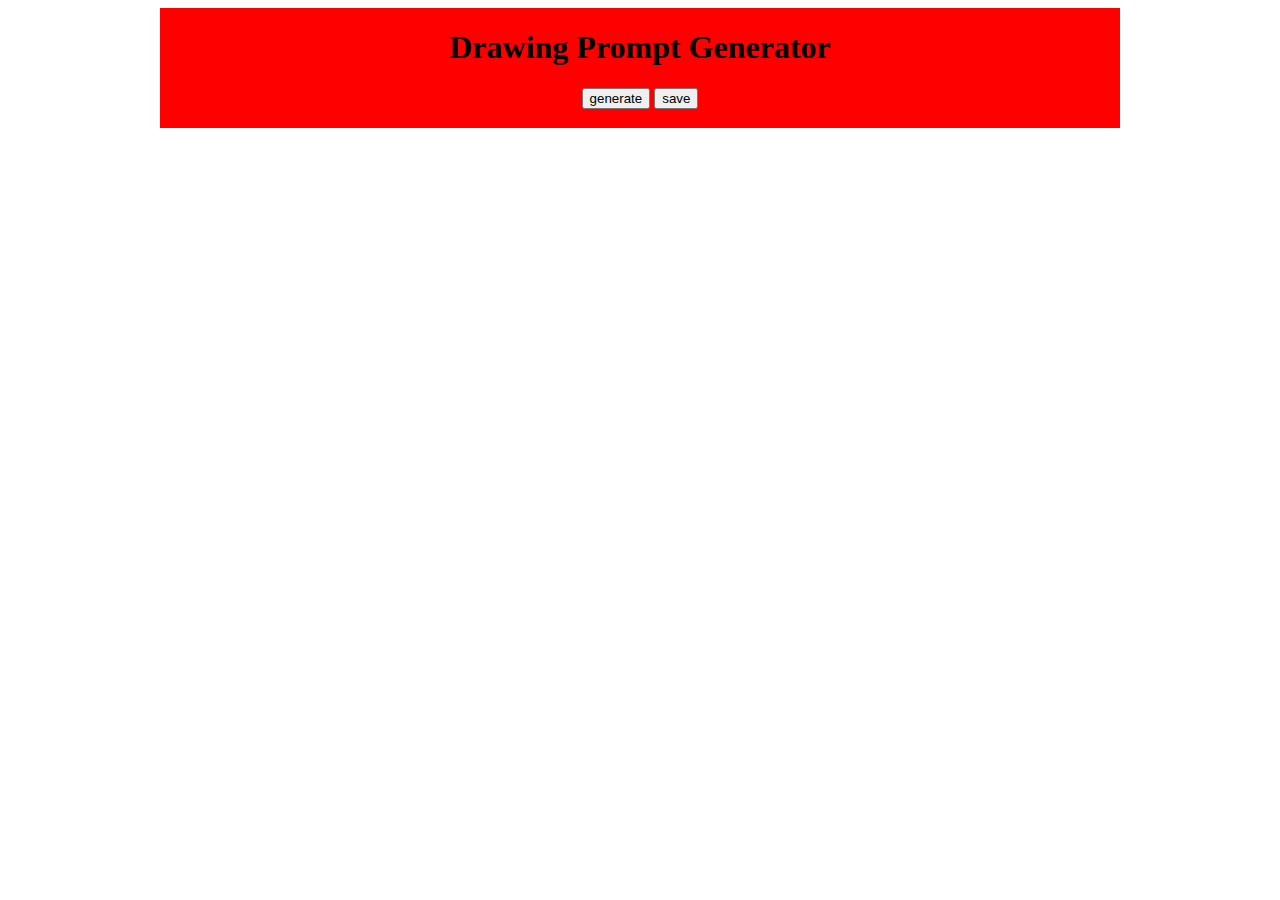
==== index.html @ bd368e4e "initial commit" ====
<!DOCTYPE html>
<html lang="en">

<head>
    <meta charset="UTF-8">
    <meta http-equiv="X-UA-Compatible" content="IE=edge">
    <meta name="viewport" content="width=device-width, initial-scale=1.0">
    <title>Document</title>
    <link rel="stylesheet" href="style.css">
</head>

<body>
    <div class="container">
        <h1>Drawing Prompt Generator</h1>
        <div class="genres_container">
        </div>
        <div class="buttons_container">
            <button class="button" id="generate">generate</button>
            <button class="button" id="save">save</button>
        </div>
        <div class="result">
            <h3></h3>
        </div>

        <script src="index.js"></script>
</body>

</html>
---- style.css ----
body {
    text-align: center;
    display: flex;
    justify-content: center;
}
.container {
    max-width: 960px;
    width: 100%;
    background: red;
    text-align: center;
}

.genres_container {
    display: flex;
    justify-content: space;
    background: green;
}

.genre_box {
    width: 200px;
    height: 300px;
    margin: 20px;
    display: flex;
    background: blue;
}

.genre_box.checked {
    background: steelblue;
}
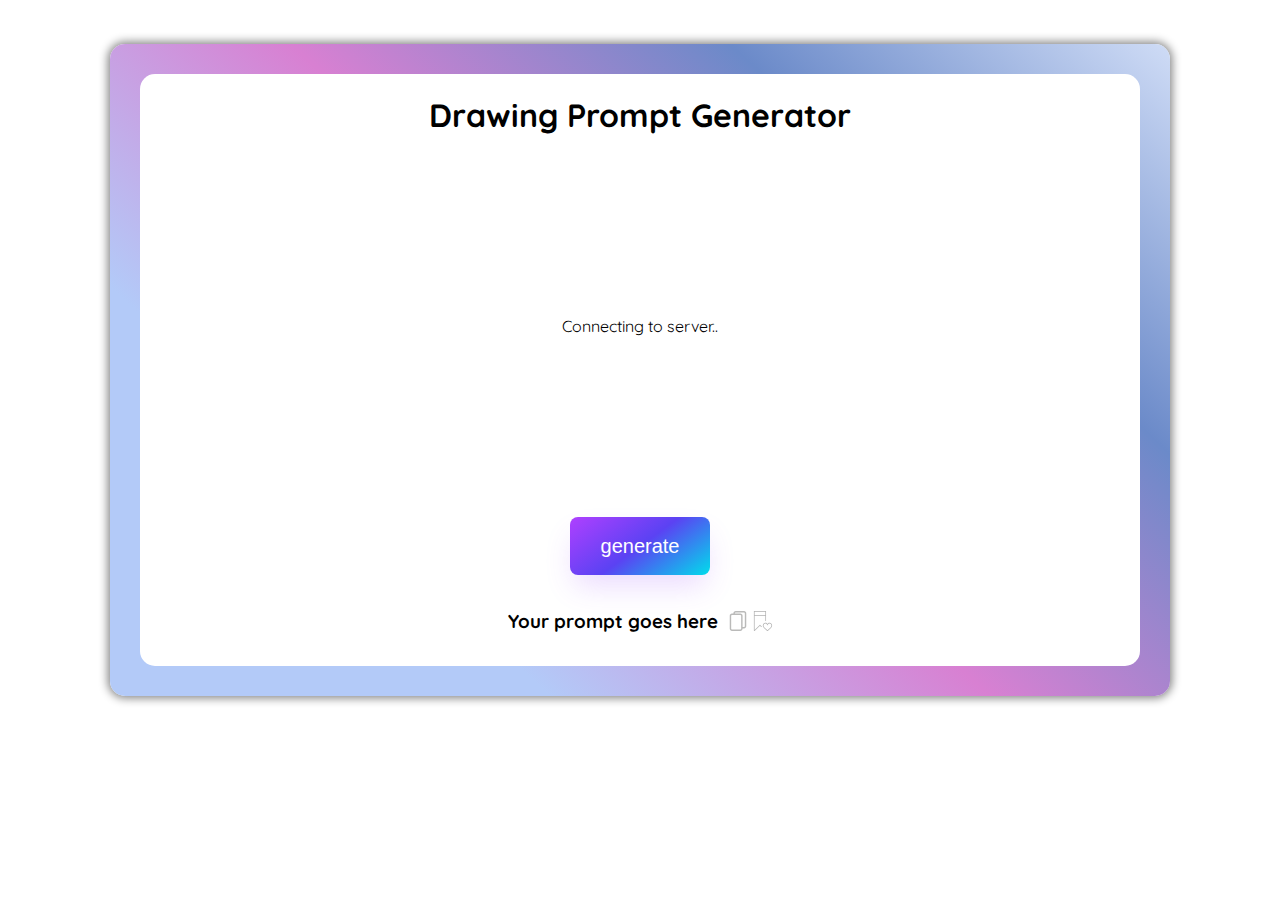
==== commit 6cc9873d: "changes" ====
--- a/index.html
+++ b/index.html
@@ -10,16 +10,22 @@
 </head>
 
 <body>
-    <div class="container">
-        <h1>Drawing Prompt Generator</h1>
-        <div class="genres_container">
-        </div>
-        <div class="buttons_container">
-            <button class="button" id="generate">generate</button>
-            <button class="button" id="save">save</button>
-        </div>
-        <div class="result">
-            <h3></h3>
+    <div class="container_border">
+        <div class="container">
+            <h1>Drawing Prompt Generator</h1>
+            <div class="genres_container">
+                <p style="align-self: center; ">Connecting to server..</p>
+            </div>
+            <div class="buttons_container">
+                <button class="button-63" id="generate">generate</button>
+            </div>
+            <div class="result_row">
+                <h3 class="result">Your prompt goes here</h3>
+                <span class="copy"><img src="img/copy.svg" title="copy" /></span>
+                <span class="bookmark"><img src="img/bookmark.svg" title="bookmark" /></span>
+            </div>
+            <div class="results_saved">
+            </div>
         </div>
 
         <script src="index.js"></script>
--- a/style.css
+++ b/style.css
@@ -1,19 +1,48 @@
+@import url('https://fonts.googleapis.com/css2?family=Quicksand&display=swap');
+
 body {
+    font-family: 'Quicksand', sans-serif;
     text-align: center;
     display: flex;
+    align-items: center;
     justify-content: center;
+    margin: 0;
+    min-height: 80vh;
 }
+
+.container_border {
+    margin-top: 20px;
+    width: 90%;
+    max-width: 1000px;
+    display: flex;
+    align-items: center;
+    justify-content: center;
+    background: linear-gradient(43deg, #b3caf8 25%, #d880d2 50%, #6b8ac9 75%, #cfdcf6 100%);
+    border-radius: 15px;
+    box-shadow: 0 0 10px 2px gray;
+    padding: 30px;
+}
+
 .container {
-    max-width: 960px;
     width: 100%;
-    background: red;
+    /* background: red; */
+    background: white;
+    text-align: center;
+    border-radius: 15px;
+    /* border: 5px black outset; */
+}
+
+.genres_container {
+    min-height: 340px;
+    display: flex;
+    justify-content: space-around;
+    /* background: green; */
+    background: white;
     text-align: center;
 }
 
-.genres_container {
-    display: flex;
-    justify-content: space;
-    background: green;
+.container > h1 {
+    user-select: none;
 }
 
 .genre_box {
@@ -21,9 +50,126 @@
     height: 300px;
     margin: 20px;
     display: flex;
-    background: blue;
+    border-radius: 25px;
+    text-align: center;
+    justify-content: center;
+    box-shadow: 0 0 10px 2px grey;
+    filter: grayscale(100%);
+    background-position: center;
+    background-size: cover;
+    background-repeat: no-repeat;
 }
 
 .genre_box.checked {
-    background: steelblue;
+    filter: grayscale(0%);
+}
+
+.buttons_container {
+    display: flex;
+    align-items: center;
+    justify-content: center;
+}
+.title {
+    margin-top: 20px;
+    user-select: none;
+    color: white;
+    text-shadow:1px 1px 10px #fff, 1px 1px 10px #ccc;
+    font-size:28px;
+    text-align:center;
+}
+.result_row{
+    display: flex;
+    align-items: center;
+    justify-content: center;
+    height: 50px;
+    margin-bottom: 20px;
+}
+.result_saved_row > h3{
+    font-size: 14px;
+    margin: 3px 0;
+}
+
+.results_saved{
+    margin-bottom: 20px;
+}
+
+.copy {
+    width: 20px;
+    height: 20px;
+    cursor: pointer;
+    opacity: 0.3;
+    margin-left: 10px;
+}   
+img {
+    user-select: none;
+    -webkit-user-drag: none;
+}
+.copy:hover {
+    opacity: 1;
+}
+.bookmark{
+    margin-left: 5px;
+    width: 20px;
+    height: 20px;
+    cursor: pointer;
+    opacity: 0.3;
+}
+.bookmark:hover {
+    opacity: 1;
+}
+
+.result_saved_row {
+    display: flex;
+    align-items: center;
+    justify-content: center;
+}
+
+
+.remove {
+    width: 20px;
+    height: 20px;
+    cursor: pointer;
+    opacity: 0.3;
+    margin-left: 10px;
+}   
+.remove:hover {
+    opacity: 1;
+}
+
+
+
+
+/* CSS */
+.button-63 {
+    margin: 21px 0;
+  align-items: center;
+  background-image: linear-gradient(144deg,#AF40FF, #5B42F3 50%,#00DDEB);
+  border: 0;
+  border-radius: 8px;
+  box-shadow: rgba(151, 65, 252, 0.2) 0 15px 30px -5px;
+  box-sizing: border-box;
+  color: #FFFFFF;
+  display: flex;
+  font-family: Phantomsans, sans-serif;
+  font-size: 20px;
+  justify-content: center;
+  line-height: 1em;
+  max-width: 100%;
+  min-width: 140px;
+  padding: 19px 24px;
+  text-decoration: none;
+  user-select: none;
+  -webkit-user-select: none;
+  touch-action: manipulation;
+  white-space: nowrap;
+  cursor: pointer;
+}
+
+.button-63:active,
+.button-63:hover {
+  outline: 0;
+}
+
+.button-63:active{
+    transform: scale(0.95); 
 }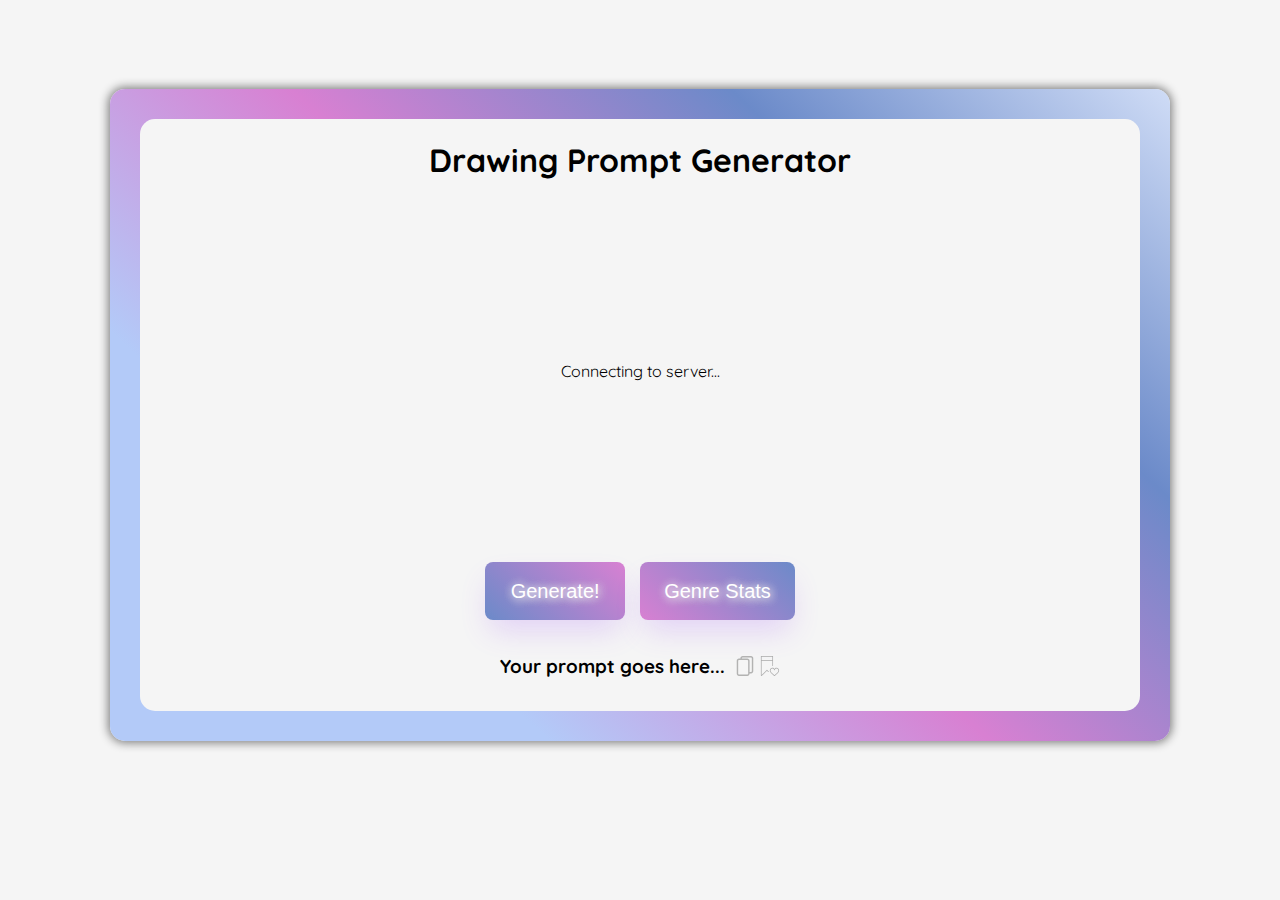
==== commit 59464734: "client" ====
--- a/index.html
+++ b/index.html
@@ -1,11 +1,13 @@
 <!DOCTYPE html>
 <html lang="en">
+<!-- MAIN (PROMPT GENERATION) PAGE -->
 
 <head>
     <meta charset="UTF-8">
     <meta http-equiv="X-UA-Compatible" content="IE=edge">
     <meta name="viewport" content="width=device-width, initial-scale=1.0">
-    <title>Document</title>
+    <!-- TITLE & STYLE FILE CONNECTION -->
+    <title>Drawing Prompt Generator</title>
     <link rel="stylesheet" href="style.css">
 </head>
 
@@ -13,21 +15,29 @@
     <div class="container_border">
         <div class="container">
             <h1>Drawing Prompt Generator</h1>
+            <!-- GENRE DISPLAY & SELECTION -->
             <div class="genres_container">
-                <p style="align-self: center; ">Connecting to server..</p>
+                <!-- PLACEHOLDER IN CASE OF NO DB CONNECTION -->
+                <p style="align-self: center; ">Connecting to server...</p>
             </div>
+            <!-- GENERATE & STATS PAGE REDIRECT BUTTONS -->
             <div class="buttons_container">
-                <button class="button-63" id="generate">generate</button>
+                <button class="genbutton" id="generate" title="Generate Prompt">Generate!</button>
+                <a href="stats.html" title="View Genre Statistics">
+                    <input type="button" class="statbutton" value="Genre Stats">
+                </a>
             </div>
-            <div class="result_row">
-                <h3 class="result">Your prompt goes here</h3>
-                <span class="copy"><img src="img/copy.svg" title="copy" /></span>
-                <span class="bookmark"><img src="img/bookmark.svg" title="bookmark" /></span>
+            <!-- GENERATED PROMPT DISPLAY & COPY/SAVE BUTTONS-->
+            <div class=" result_row">
+                <h3 class="result">Your prompt goes here...</h3>
+                <span class="copy"><img src="img/copy.svg" title="Copy" /></span>
+                <span class="bookmark"><img src="img/bookmark.svg" title="Bookmark" /></span>
             </div>
+            <!-- PROMPT STORAGE SECTION -->
             <div class="results_saved">
             </div>
         </div>
-
+        <!-- SCRIPT FILE CONNECTION -->
         <script src="index.js"></script>
 </body>
 
--- a/style.css
+++ b/style.css
@@ -1,18 +1,20 @@
 @import url('https://fonts.googleapis.com/css2?family=Quicksand&display=swap');
 
 body {
+    background: whitesmoke;
     font-family: 'Quicksand', sans-serif;
     text-align: center;
     display: flex;
     align-items: center;
     justify-content: center;
     margin: 0;
-    min-height: 80vh;
+    min-height: 90vh;
+    user-select: none;
 }
 
 .container_border {
     margin-top: 20px;
-    width: 90%;
+    width: 100%;
     max-width: 1000px;
     display: flex;
     align-items: center;
@@ -25,19 +27,16 @@
 
 .container {
     width: 100%;
-    /* background: red; */
-    background: white;
+    background: whitesmoke;
     text-align: center;
     border-radius: 15px;
-    /* border: 5px black outset; */
 }
 
 .genres_container {
     min-height: 340px;
     display: flex;
     justify-content: space-around;
-    /* background: green; */
-    background: white;
+    background: whitesmoke;
     text-align: center;
 }
 
@@ -72,7 +71,7 @@
 .title {
     margin-top: 20px;
     user-select: none;
-    color: white;
+    color: whitesmoke;
     text-shadow:1px 1px 10px #fff, 1px 1px 10px #ccc;
     font-size:28px;
     text-align:center;
@@ -136,40 +135,99 @@
     opacity: 1;
 }
 
-
-
-
-/* CSS */
-.button-63 {
+.genbutton {
     margin: 21px 0;
-  align-items: center;
-  background-image: linear-gradient(144deg,#AF40FF, #5B42F3 50%,#00DDEB);
-  border: 0;
-  border-radius: 8px;
-  box-shadow: rgba(151, 65, 252, 0.2) 0 15px 30px -5px;
-  box-sizing: border-box;
-  color: #FFFFFF;
-  display: flex;
-  font-family: Phantomsans, sans-serif;
-  font-size: 20px;
-  justify-content: center;
-  line-height: 1em;
-  max-width: 100%;
-  min-width: 140px;
-  padding: 19px 24px;
-  text-decoration: none;
-  user-select: none;
-  -webkit-user-select: none;
-  touch-action: manipulation;
-  white-space: nowrap;
-  cursor: pointer;
-}
-
-.button-63:active,
-.button-63:hover {
+    text-shadow:1px 1px 10px #fff, 1px 1px 10px #ccc;
+    align-items: center;
+    background-image: linear-gradient(223deg, #d880d2 0%, #6b8ac9 100%);
+    border: 0;
+    border-radius: 8px;
+    box-shadow: rgba(151, 65, 252, 0.2) 0 15px 30px -5px;
+    box-sizing: border-box;
+    color: #FFFFFF;
+    display: flex;
+    font-family: Phantomsans, sans-serif;
+    font-size: 20px;
+    justify-content: center;
+    line-height: 1em;
+    max-width: 100%;
+    min-width: 140px;
+    padding: 19px 24px;
+    text-decoration: none;
+    user-select: none;
+    -webkit-user-select: none;
+    touch-action: manipulation;
+    white-space: nowrap;
+    cursor: pointer;
+}
+
+.genbutton:active,
+.genbutton:hover {
   outline: 0;
 }
 
-.button-63:active{
+.genbutton:active {
     transform: scale(0.95); 
+}
+
+.statbutton {
+    text-shadow:1px 1px 10px #fff, 1px 1px 10px #ccc;
+    align-items: center;
+    margin-left: 15px;
+    background-image: linear-gradient(223deg, #6b8ac9 0%, #d880d2 100%);
+    border: 0;
+    border-radius: 8px;
+    box-shadow: rgba(151, 65, 252, 0.2) 0 15px 30px -5px;
+    box-sizing: border-box;
+    color: #FFFFFF;
+    display: flex;
+    font-family: Phantomsans, sans-serif;
+    font-size: 20px;
+    justify-content: center;
+    line-height: 1em;
+    padding: 19px 24px;
+    max-width: 100%;
+    min-width: 60px;
+}
+
+.statbutton:active,
+.statbutton:hover {
+  outline: 0;
+}
+
+.statbutton:active {
+    transform: scale(0.95); 
+}
+
+.returnbutton {
+    text-shadow:1px 1px 10px #fff, 1px 1px 10px #ccc;
+    align-items: center;
+    margin-left: 15px;
+    background-image: linear-gradient(223deg, #6b8ac9 0%, #d880d2 100%);
+    border: 0;
+    border-radius: 8px;
+    box-shadow: rgba(151, 65, 252, 0.2) 0 15px 30px -5px;
+    box-sizing: border-box;
+    color: #FFFFFF;
+    display: flex;
+    font-family: Phantomsans, sans-serif;
+    font-size: 20px;
+    justify-content: center;
+    line-height: 1em;
+    padding: 19px 24px;
+    max-width: 100%;
+    min-width: 60px;
+}
+
+.returnbutton:active,
+.returnbutton:hover {
+  outline: 0;
+}
+
+.returnbutton:active {
+    transform: scale(0.95); 
+}
+
+a {
+    text-decoration: none;
 }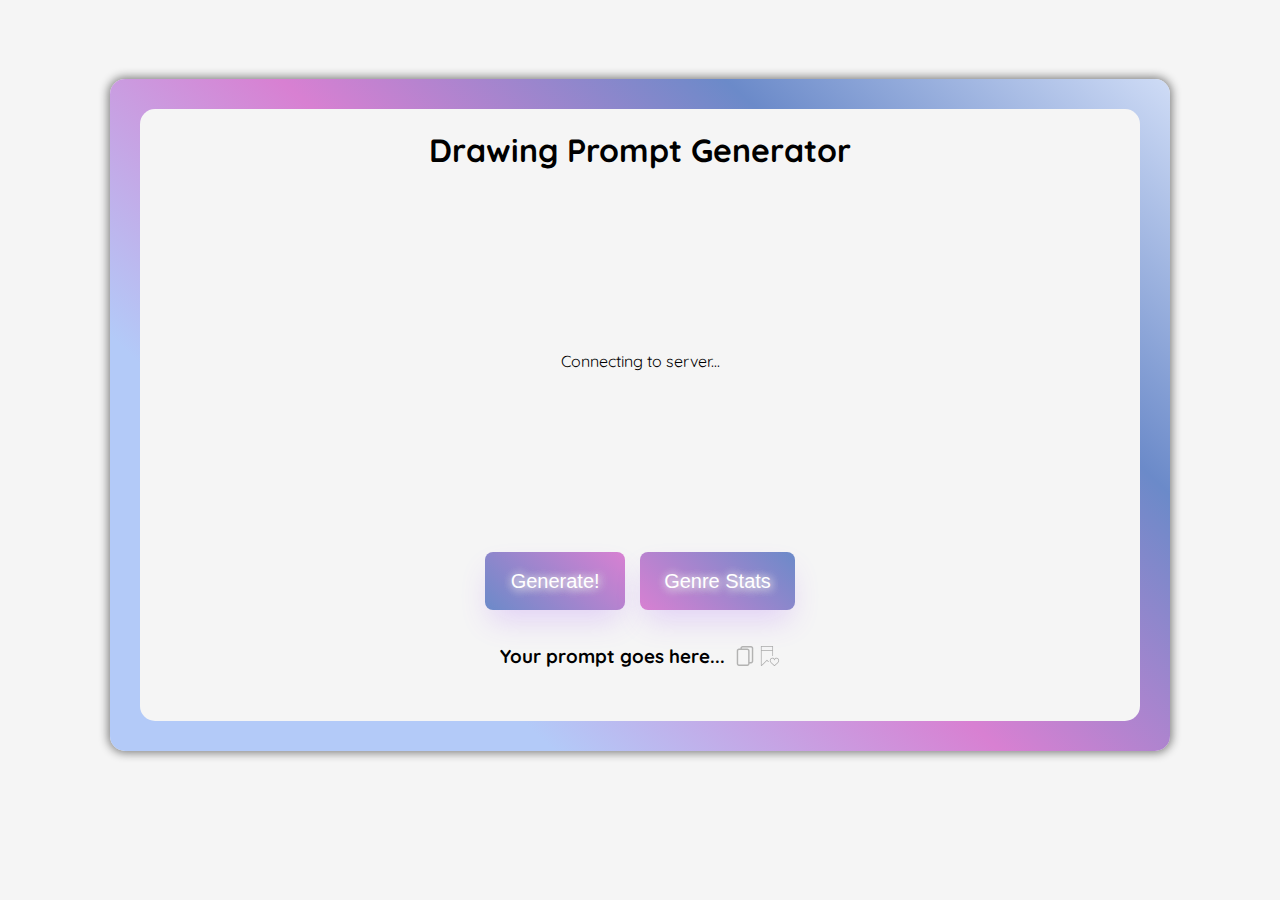
==== commit 357306e7: "sort" ====
--- a/index.html
+++ b/index.html
@@ -28,10 +28,14 @@
                 </a>
             </div>
             <!-- GENERATED PROMPT DISPLAY & COPY/SAVE BUTTONS-->
-            <div class=" result_row">
+            <div class="result_row">
                 <h3 class="result">Your prompt goes here...</h3>
                 <span class="copy"><img src="img/copy.svg" title="Copy" /></span>
                 <span class="bookmark"><img src="img/bookmark.svg" title="Bookmark" /></span>
+            </div>
+            <div class="buttons_container">
+                <button class="sortButton" id="sortByNameButton" title="Sort by name">Sort by name</button>
+                <button class="sortButton" id="sortByDateButton" title="Sort by date">Sort by date</button>
             </div>
             <!-- PROMPT STORAGE SECTION -->
             <div class="results_saved">
--- a/style.css
+++ b/style.css
@@ -230,4 +230,40 @@
 
 a {
     text-decoration: none;
+}
+
+
+.sortButton {
+    margin: 21px 0;
+    text-shadow:1px 1px 10px #fff, 1px 1px 10px #ccc;
+    align-items: center;
+    background-image: linear-gradient(223deg, #d880d2 0%, #6b8ac9 100%);
+    border: 0;
+    border-radius: 8px;
+    box-shadow: rgba(151, 65, 252, 0.2) 0 15px 30px -5px;
+    box-sizing: border-box;
+    color: #FFFFFF;
+    display: flex;
+    font-family: Phantomsans, sans-serif;
+    font-size: 20px;
+    justify-content: center;
+    line-height: 1em;
+    max-width: 100%;
+    min-width: 140px;
+    padding: 19px 24px;
+    text-decoration: none;
+    user-select: none;
+    -webkit-user-select: none;
+    touch-action: manipulation;
+    white-space: nowrap;
+    cursor: pointer;
+}
+
+.sortButton:active,
+.sortButton:hover {
+  outline: 0;
+}
+
+.sortButton:active {
+    transform: scale(0.95); 
 }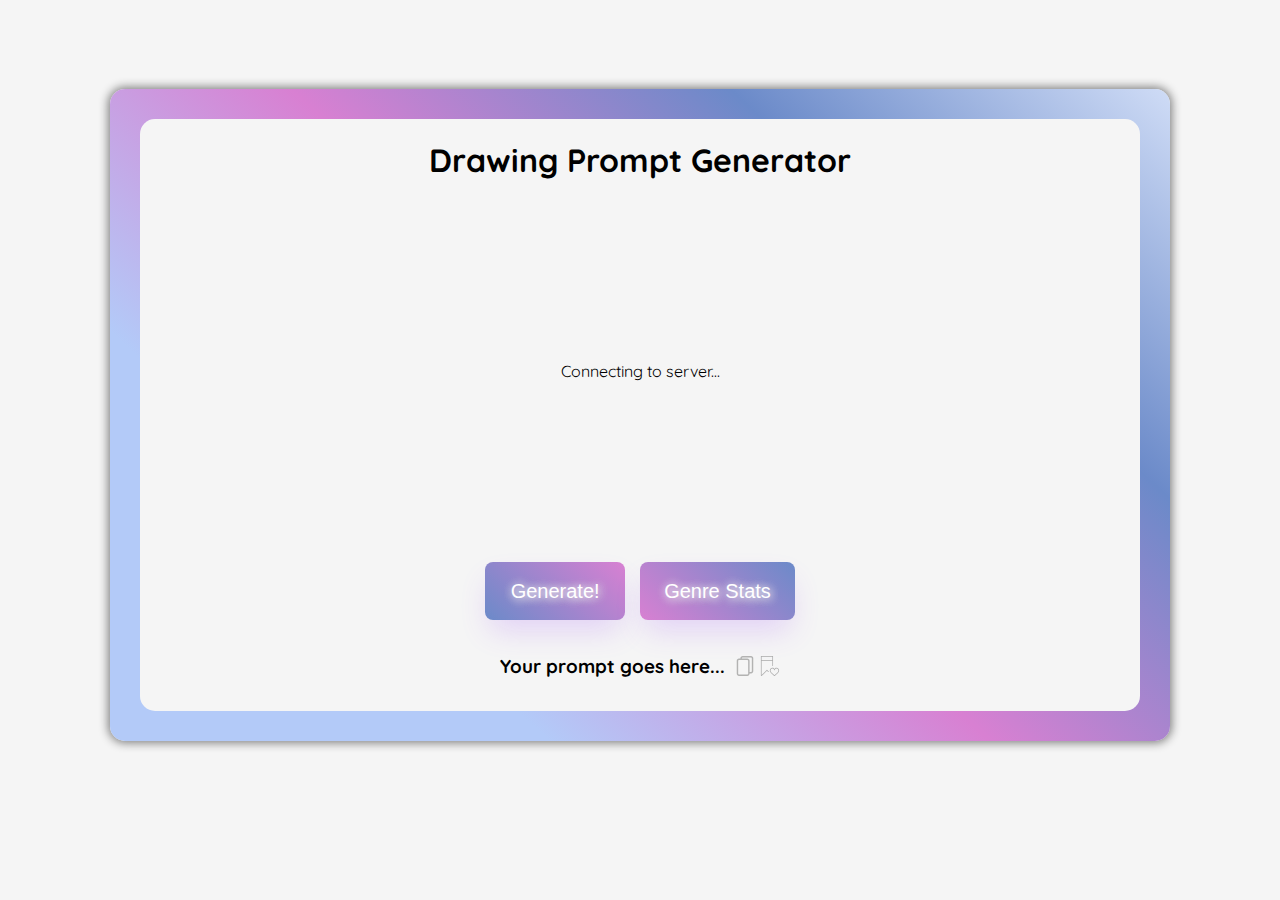
==== commit 96a3a017: "sort ui" ====
--- a/index.html
+++ b/index.html
@@ -33,9 +33,9 @@
                 <span class="copy"><img src="img/copy.svg" title="Copy" /></span>
                 <span class="bookmark"><img src="img/bookmark.svg" title="Bookmark" /></span>
             </div>
-            <div class="buttons_container">
-                <button class="sortButton" id="sortByNameButton" title="Sort by name">Sort by name</button>
-                <button class="sortButton" id="sortByDateButton" title="Sort by date">Sort by date</button>
+            <div class="sort_buttons_container">
+                <button class="sortButton" id="sortByNameButton" title="Sort By Name">Sort By Name</button>
+                <button class="sortButton" id="sortByDateButton" title="Sort By Date">Sort By Date</button>
             </div>
             <!-- PROMPT STORAGE SECTION -->
             <div class="results_saved">
--- a/style.css
+++ b/style.css
@@ -81,7 +81,6 @@
     align-items: center;
     justify-content: center;
     height: 50px;
-    margin-bottom: 20px;
 }
 .result_saved_row > h3{
     font-size: 14px;
@@ -234,7 +233,7 @@
 
 
 .sortButton {
-    margin: 21px 0;
+    margin: 21px 5px;
     text-shadow:1px 1px 10px #fff, 1px 1px 10px #ccc;
     align-items: center;
     background-image: linear-gradient(223deg, #d880d2 0%, #6b8ac9 100%);
@@ -245,12 +244,12 @@
     color: #FFFFFF;
     display: flex;
     font-family: Phantomsans, sans-serif;
-    font-size: 20px;
-    justify-content: center;
-    line-height: 1em;
-    max-width: 100%;
-    min-width: 140px;
-    padding: 19px 24px;
+    font-size: 17px;
+    justify-content: center;
+    line-height: 0.5em;
+    max-width: 100%;
+    min-width: 100px;
+    padding: 13px 15px;
     text-decoration: none;
     user-select: none;
     -webkit-user-select: none;
@@ -266,4 +265,10 @@
 
 .sortButton:active {
     transform: scale(0.95); 
+}
+
+.sort_buttons_container {
+    display: flex;
+    align-items: center;
+    justify-content: center;
 }